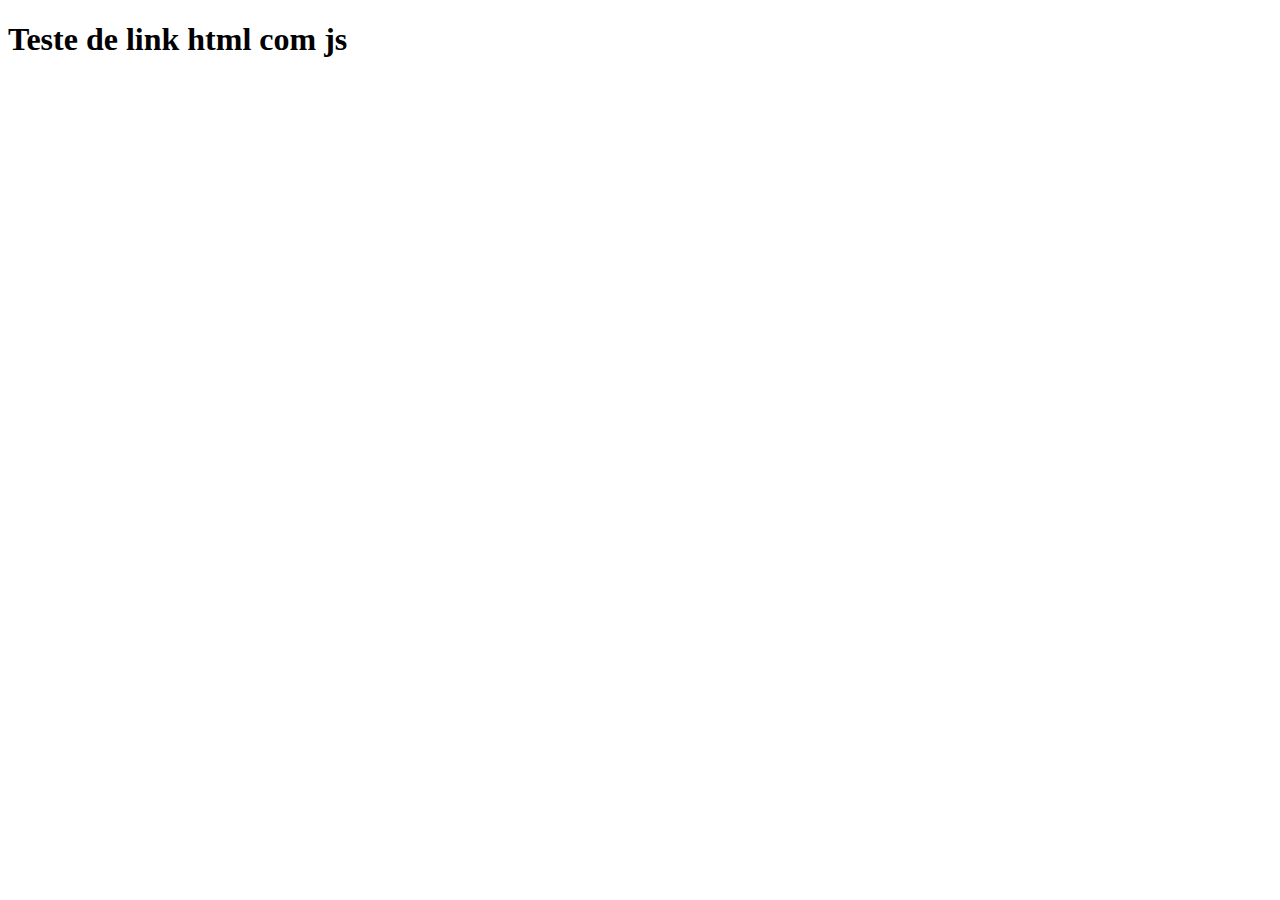
==== index.html @ e668e0f7 "teste commit" ====
<!DOCTYPE html>
<html lang="en">
  <head>
    <meta charset="UTF-8" />
    <meta http-equiv="X-UA-Compatible" content="IE=edge" />
    <meta name="viewport" content="width=device-width, initial-scale=1.0" />
    <title>Jo-Ken-Po</title>
    <link ref="stylesheet" href="./index.css" />
  </head>
  <body>
    <h1 id="h1">Teste</h1>
    <script src="./index.js"></script>
  </body>
</html>
---- index.css ----
body {
  background-color: blue;
}
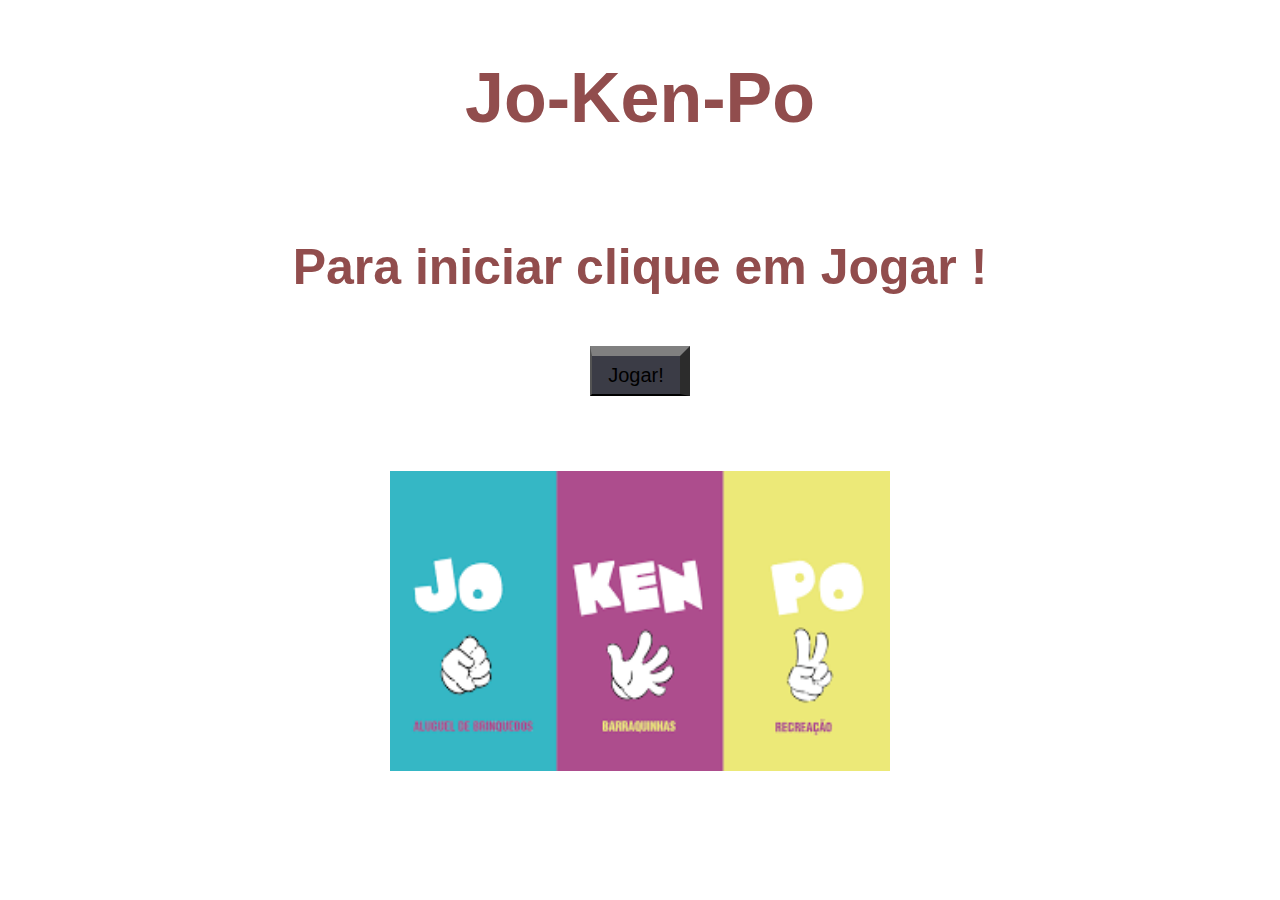
==== commit 13c0d224: "fix deploy" ====
--- a/index.html
+++ b/index.html
@@ -4,11 +4,22 @@
     <meta charset="UTF-8" />
     <meta http-equiv="X-UA-Compatible" content="IE=edge" />
     <meta name="viewport" content="width=device-width, initial-scale=1.0" />
+    <link rel="stylesheet" href="./styles/inicio.css" />
     <title>Jo-Ken-Po</title>
-    <link ref="stylesheet" href="./index.css" />
   </head>
   <body>
-    <h1 id="h1">Teste</h1>
-    <script src="./index.js"></script>
+    <div class="container">
+      <h1 id="h1">Jo-Ken-Po</h1>
+      <h2>Para iniciar clique em Jogar !</h2>
+
+      <a href="./jogo.html"><button>Jogar!</button></a>
+
+      <img
+        src="./images/jokenpo.jgp.png"
+        alt="simbolos da mao representando pedra, papel e tesoura"
+      />
+    </div>
+    <script src="./scripts/classes.js"></script>
+    <script src="./scripts/inicio.js"></script>
   </body>
 </html>
--- a/styles/inicio.css
+++ b/styles/inicio.css
@@ -0,0 +1,49 @@
+body {
+  text-align: center;
+  background-size: 100%;
+  background-repeat: no-repeat;
+}
+
+.container {
+  display: flex;
+  flex-direction: column;
+  align-items: center;
+}
+
+img {
+  width: 500px;
+  height: 300px;
+  margin: 75px;
+}
+
+button {
+  color: black;
+  width: 100px;
+  height: 50px;
+  font-size: 20px;
+  font-family: "Lucida Sans", "Lucida Sans Regular", "Lucida Grande",
+    "Lucida Sans Unicode", Geneva, Verdana, sans-serif;
+  background-color: #3b3c46;
+  border-top-color: grey;
+  border-top-width: 10px;
+  border-right-color: grey;
+  border-right-width: 10px;
+}
+
+h1 {
+  font-size: 70px;
+  font-family: "Lucida Sans", "Lucida Sans Regular", "Lucida Grande",
+    "Lucida Sans Unicode", Geneva, Verdana, sans-serif;
+  color: rgb(145, 77, 77);
+  bottom: auto;
+  margin: 50px;
+}
+
+h2 {
+  font-size: 50px;
+  font-family: "Lucida Sans", "Lucida Sans Regular", "Lucida Grande",
+    "Lucida Sans Unicode", Geneva, Verdana, sans-serif;
+  color: rgb(145, 77, 77);
+  bottom: auto;
+  margin: 50px;
+}
